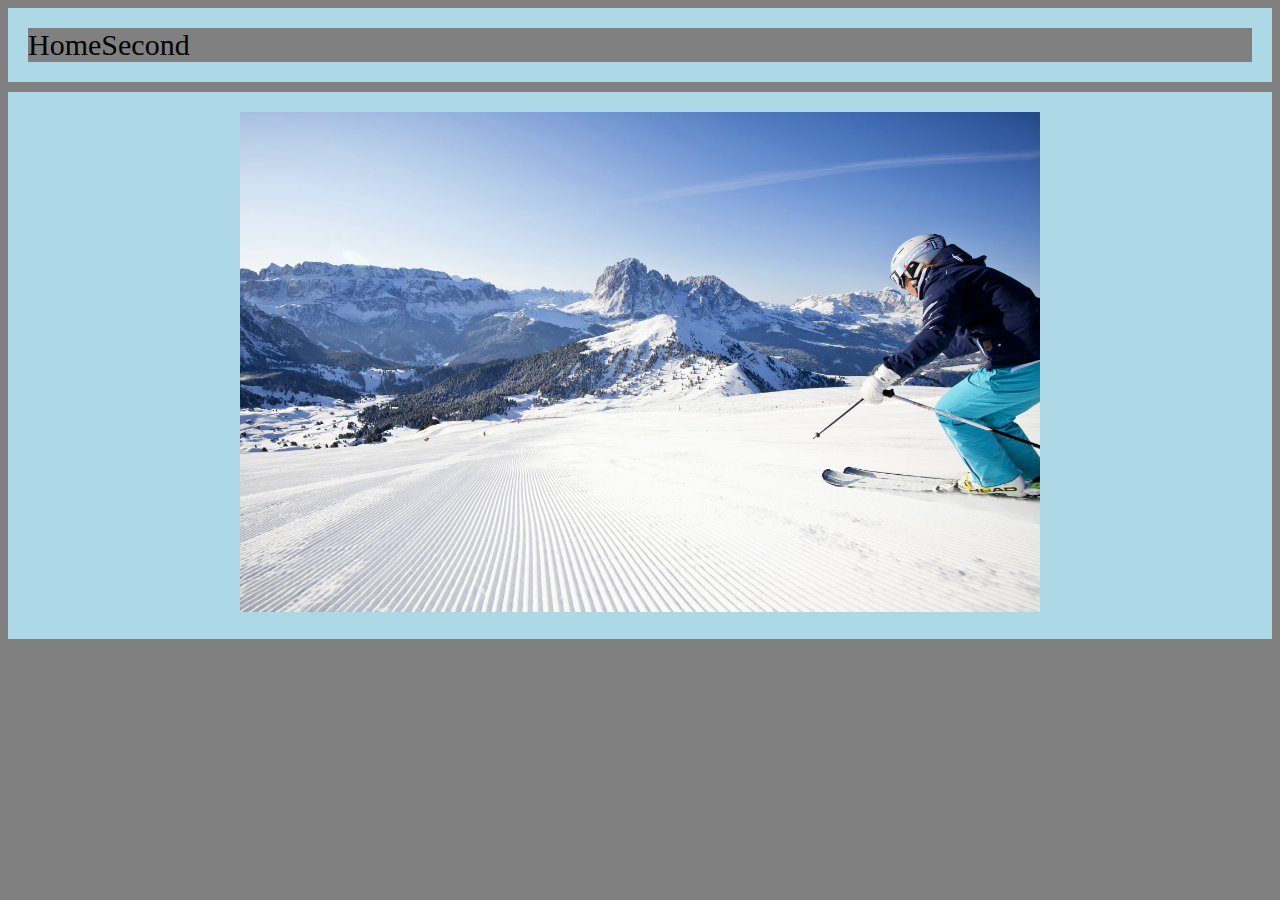
==== index.html @ 6578ed75 "Second Commit" ====
<!DOCTYPE html>
<html lang="en">
<head>
    <meta charset="UTF-8">
    <meta name="viewport" content="width=device-width, initial-scale=1.0">
    <link rel="stylesheet" href="css/style.css">
    <title>CSS Grid Demo</title>
</head>
<body>
    <div class="grid-container">
        <div class="grid-item navmenu">
            <ul class="nav">
                <li>Home</li>
                <li>Second</li>
            </ul>
        </div>
        <div class="image1-section grid-item">
            <img height="500px" src="images/Background.jpg">
        </div>
    </div>
</body>
</html>
---- css/style.css ----
body {
    background-color: gray;
}
.nav {
    list-style-type: none;
    background-color: gray;
    margin: 0;
    padding: 0;
    overflow: hidden;
}
ul.nav li {
    float: left
}
ul.nav li a {
    display: block;
    padding: 8px 16px;
    color: black;
    text-decoration: none;
    font-size: 20px;
}
ul.nav a:hover {
    background-color: #555;
    color: white;
}

.grid-container {
    display: grid;  
    grid-gap: 10px;
    grid-template-columns: auto auto auto;
}

.grid-item {
    text-align: center;
    font-size: 30px;
    padding: 20px;
    background-color: lightblue;
}

.navmenu {
    grid-column: 1 / span 3;
    grid-row: 1;
}

.image1-section {
    grid-column: 1 / span 3;
    grid-row: 2;
}
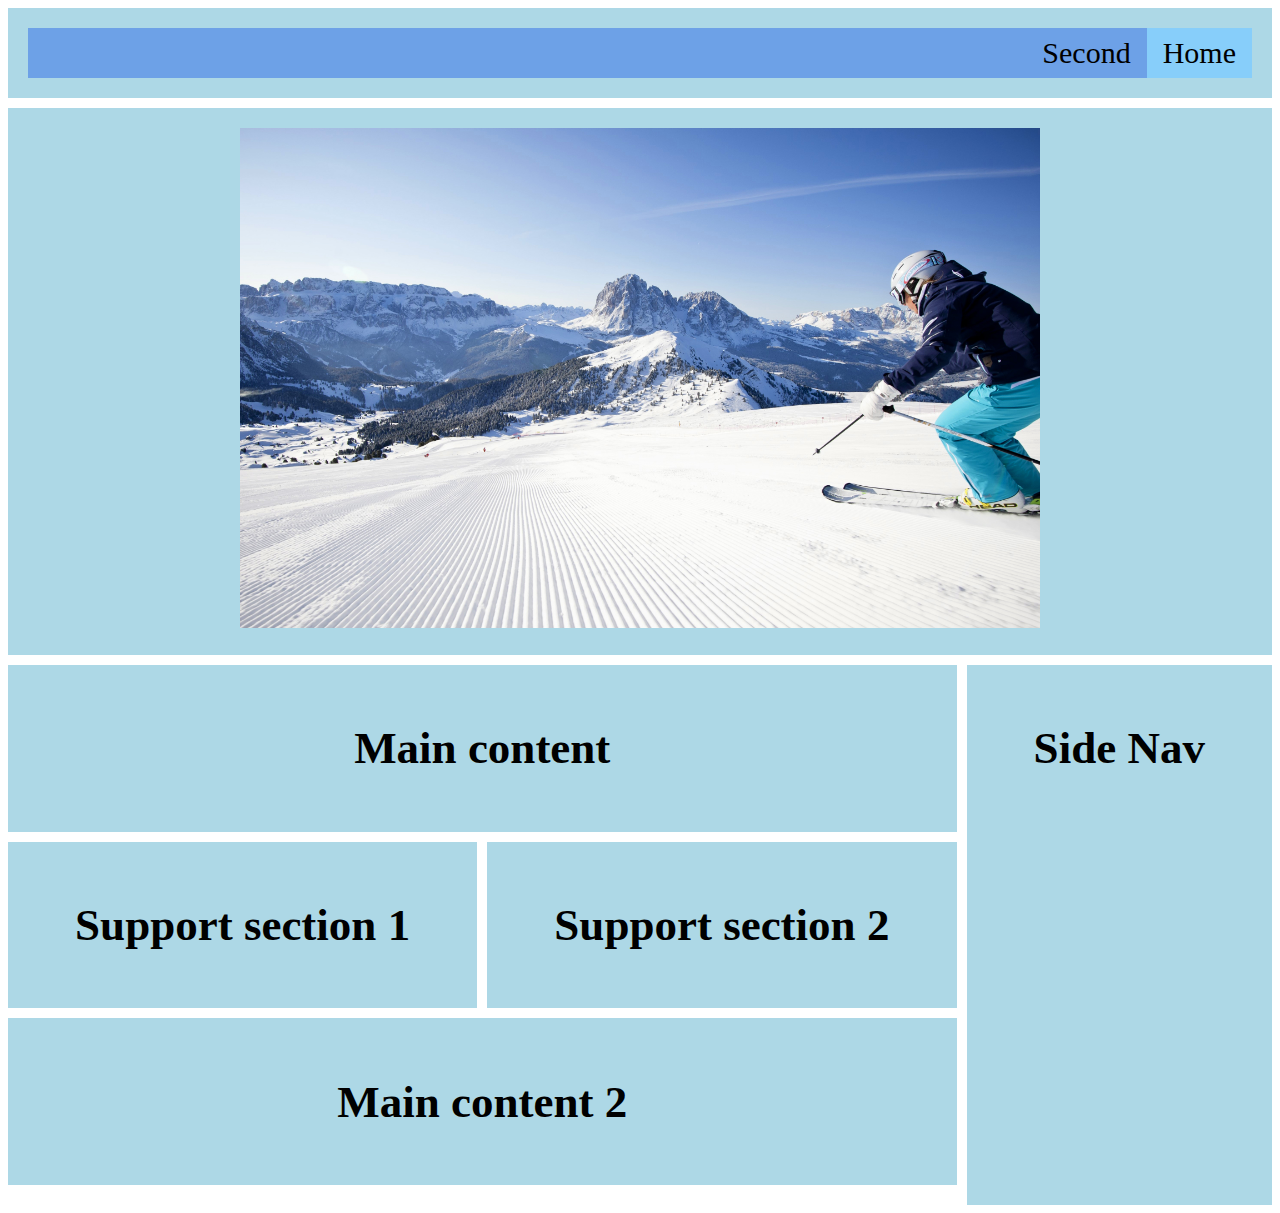
==== commit 3e045145: "Final commit" ====
--- a/index.html
+++ b/index.html
@@ -8,15 +8,38 @@
 </head>
 <body>
     <div class="grid-container">
+
         <div class="grid-item navmenu">
             <ul class="nav">
-                <li>Home</li>
-                <li>Second</li>
+                <li class="active" class="font3"><a href="index.html">Home</a></li>
+                <li style="text-align: center;" class="font3"><a href="second.html">Second</a></li>
             </ul>
         </div>
+
         <div class="image1-section grid-item">
             <img height="500px" src="images/Background.jpg">
         </div>
+
+        <div class="main-content1 grid-item">
+            <h2>Main content</h2>
+        </div>
+
+        <div class="support-section1 grid-item">
+            <h2>Support section 1</h2>
+        </div>
+
+        <div class="support-section2 grid-item">
+            <h2>Support section 2</h2>
+        </div>
+
+        <div class="main-content2 grid-item">
+            <h2>Main content 2</h2>
+        </div>
+
+        <div class="side-nav grid-item">
+            <h2>Side Nav</h2>
+        </div>
+        
     </div>
 </body>
 </html>--- a/css/style.css
+++ b/css/style.css
@@ -1,27 +1,28 @@
-body {
-    background-color: gray;
-}
 .nav {
     list-style-type: none;
-    background-color: gray;
+    background-color: rgb(109, 161, 231);
     margin: 0;
     padding: 0;
     overflow: hidden;
 }
+
 ul.nav li {
-    float: left
+float: right;
 }
 ul.nav li a {
-    display: block;
-    padding: 8px 16px;
-    color: black;
-    text-decoration: none;
-    font-size: 20px;
+display: block;
+padding: 8px 16px;
+color: black;
+text-decoration: none;
 }
 ul.nav a:hover {
-    background-color: #555;
-    color: white;
+background-color: lightskyblue;
+color: lightslategray;
 }
+.active {
+background-color: lightskyblue;
+}
+
 
 .grid-container {
     display: grid;  
@@ -45,3 +46,28 @@
     grid-column: 1 / span 3;
     grid-row: 2;
 }
+
+.main-content1 {
+    grid-column: 1 / span 2;
+    grid-row: 3;
+}
+
+.support-section1 {
+    grid-column: 1;
+    grid-row: 4;
+}
+
+.support-section2 {
+    grid-column: 2;
+    grid-row: 4;
+}
+
+.main-content2 {
+    grid-column: 1 / span 2;
+    grid-row: 5;
+}
+
+.side-nav {
+    grid-column: 3;
+    grid-row: 3 / span 5;
+}